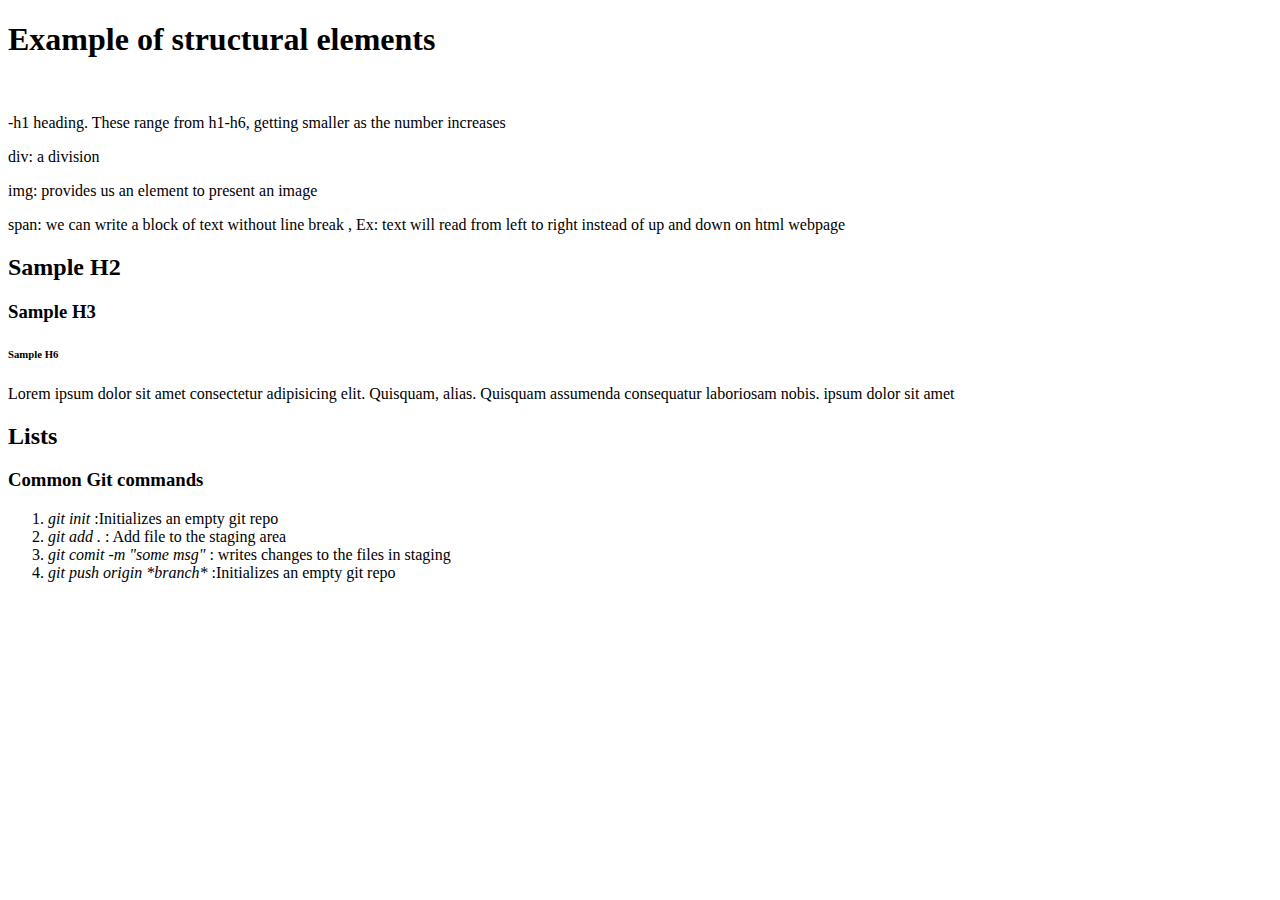
==== intro_html/index.html @ 08b8779f "practice adding text to html page" ====
<!-- '!' or "bang" is a way for us to quickly create boiler plate code in our html file -->


<!DOCTYPE html>
<!--  Doctype: declares exactly what is is an HTML document
-lang notes what the language of our document is
-the head tag holds all of our meta data for our document
-this holds various information such as the title of the document, viewport settings, and links. -->
<html lang="en">
<head>
    <meta charset="UTF-8">
    <meta name="viewport" content="width=device-width, initial-scale=1.0">
    <title>Document</title>
    <!--
        - charset: defines which characters are available to us such as 0-9, A-Z and symbols.
    -UTF-8 covers almost all characters
-   name and content: Details on the user viewport
-title: Details the title of our document. Displayed at the top in the tab bar. -->
</head>
<body>
    <!-- The body tag:
        -What the client will display when rendering.
        -What you see on the page in the browser. 


     -->

<h1>  Example of structural elements </h1>
<img/>
<div> <p> -h1 heading. These range from h1-h6, getting smaller as the number increases</p> 
    <p> div: a division </p>
    <p> img: provides us an element to present an image </p>
    <p> span: we can write a block of text without line break , Ex: text will read from left to right instead
         of up and down on html webpage</p>
</div>
<h2> Sample H2 </h2>
<h3> Sample H3</h3>
<h6> Sample H6</h6>

<!-- through emmet, we can add blocks off text via "lorem". Creates filler  -->
<span> Lorem ipsum dolor sit amet consectetur adipisicing elit. 
    Quisquam, alias. Quisquam assumenda consequatur laboriosam nobis.
     ipsum dolor sit amet </span>

     <br/>
     <h2> Lists </h2>
     <h3> Common Git commands </h3>

     <ol>
        <li> <i> git init</i> :Initializes an empty git repo </li>

        <li> <i> git add .</i> : Add file to the staging area </li>

        <li> <i> git comit -m "some msg"</i> :  writes changes to the files in staging </li>
    
        <li> <i> git push origin *branch* </i> :Initializes an empty git repo </li>
         

     </ol>

</body>
</body>
</html>
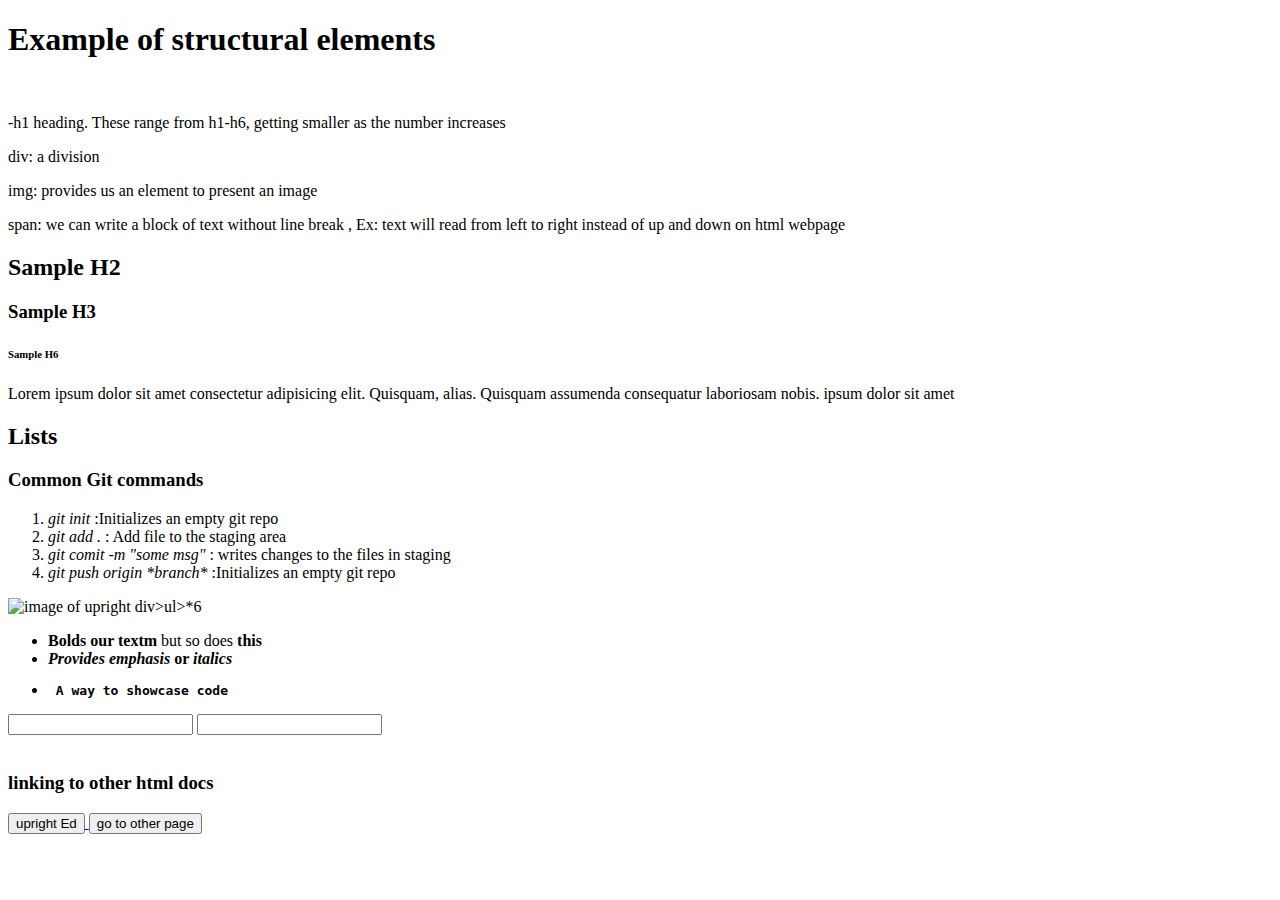
==== commit 2407bda1: "changes made at 8:oopm" ====
--- a/intro_html/index.html
+++ b/intro_html/index.html
@@ -55,8 +55,62 @@
     
         <li> <i> git push origin *branch* </i> :Initializes an empty git repo </li>
          
+    </ol>
 
-     </ol>
+    <img src="https://assets.website-files.com/5f4577933a0688792f77983b/5ffcaf5bf69d7dbee581b8e3_01_11-21
+    _UPRIGHT_LOGO_800.png" alt="image of upright" 
+    title=" "hovering over image will reveal me" />
+    <!--  img tags have two default attributes 
+    -src
+        -required
+        - source of image, can be local or on the web
+    -alt
+        - optional but highly recommended
+        -text that will display if the image does not load
+    title
+        - can help with tool-tips (hovering over image) -->
+
+        <!-- all of the above are structural elements -->
+
+        div>ul>*6
+        <!-- above is emmet example
+        -will create a div container, with a <ul> within and 6 lists items within the <ul> -->
+
+            <div>
+<ul>
+                <li> <strong> Bolds our textm</strong> but so does <b> this <b> </li>
+                    <li><em>Provides emphasis </em>or <i> italics</i> </li>
+                    <li>
+                        <pre> A way to showcase code </pre> </li>
+
+                </ul>
+            </div>
+
+            <div>
+<!-- input: typically used in forma but not limited 
+    -many different typed such as numbers, radial, email, password
+    link: won't show up in the browser, but it is a way for us to connect files like css -->
+
+
+<input type="text" />
+<input type="password" />
+<link rel=""stylesheet" href="link inserted here" />
+</div>
+
+<div>
+
+    <br />
+    <h3> linking to other html docs </h3>
+    <a href="https://wwww.upright.com" target="_blank">
+        <button> upright Ed </button> </a>
+
+        <a href="other_page.html"> <button> go to other page </button> </a>
+
+
+
+
+
+</div>
 
 </body>
 </body>
